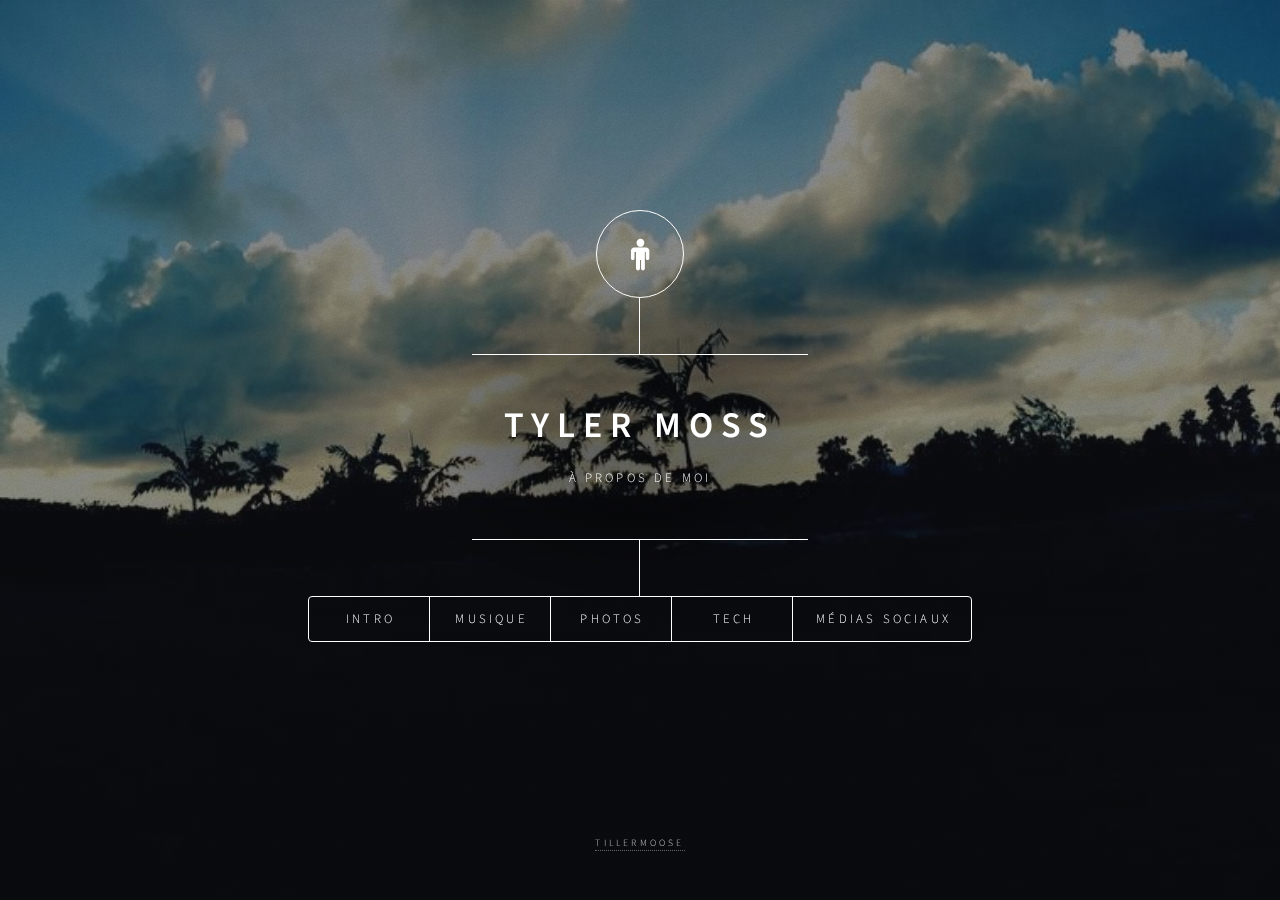
==== index - Copy.html @ 53f80db3 "Actually fixing photos on photos tab now" ====
<!DOCTYPE HTML>
<!--
	https://html5up.net/dimension
http://www.instructables.com/id/HTML-username-and-password/
-->
<html>
	<head>
		<title>TillerMoose</title>
		<meta charset="utf-8" />
		<meta name="viewport" content="width=device-width, initial-scale=1, user-scalable=no" />
		<link rel="stylesheet" href="assets/css/main.css" />
		<!--[if lte IE 9]><link rel="stylesheet" href="assets/css/ie9.css" /><![endif]-->
		<noscript><link rel="stylesheet" href="assets/css/noscript.css" /></noscript>
	</head>
	<body>

		<!-- Wrapper -->
			<div id="wrapper">

				<!-- Header -->
					<header id="header">
						<div class="logo">
							<span class="icon fa-male"></span>
						</div>
						<div class="content">
							<div class="inner">
								<h1>Tyler Moss</h1>
								<p>À propos de moi</p>
							</div>
						</div>
						<nav>
							<ul>
								<li><a href="#intro">Intro</a></li>
								<li><a href="#musique">Musique</a></li>
								<li><a href="#photos">Photos</a></li>
								<li><a href="#tech">Tech</a></li>
                                <li><a href="#media">Médias Sociaux</a></li>
								<!--<li><a href="#elements">Elements</a></li>-->
							</ul>
						</nav>
					</header>

				<!-- Main -->
					<div id="main">

						<!-- Intro -->
							<article id="intro">
								<h2 class="major">Intro</h2>
								<span class="image main"><img src="images/pic01.jpg" alt="" /></span>
								<p>Bonjour! Je m’appelle Tyler. J’ai créé cette site web pour mon cours de carrières. J’ai utilisé le HTML et le CSS pour le créer. Sur cette site web, tu peux voir quelques l’information sur mes passe-temps favourites, et ce que je suis intéressé dans. Si tu voulais voir le code pour cette site web, c’est tous sur mon github, <a href="https://github.com/TillerMoose/tiller-moose">cliquez ici pour y aller.</a></p>
							</article>

						<!-- Work -->
							<article id="musique">
								<h2 class="major">Musique</h2>
								<span class="image main"><img src="http://mindequalsblown.net/wp-content/uploads/2017/05/logic-everybody-album.jpg" alt="" /></span>
								<p>Cette section est tous sur la musique! Je peux jouer quelques instruments, principalement la guitare et la trompette. Je jouer la guitare pour environ 10 ans maintenant, et la trompette pour 4 ans.</p>
								<h2>Guitare</h2>
									<p>Comme j’ai dis, je jouer la guitare pour environ 10 ans maintenant. Je principalement jouer la musique classique parce que je suivre les livres de Suzuki School of Music, mais j’ai aussi joué quelques chansons nouveau. Dans l’avenir, je pense que je passer à autre chansons qui sont plus nouveau parce que les chansons vieux commencent à être un peu…. vieux.
											<h2>Trompette</h2>
										<p>J’ai commencé de jouer la trompette il y a 4 années quand nous nous avons le choix de jouer un instrument dans la cours de musique. J’étais la seule trompette dans la class. Maintenant, je peux jouer les notes plus haut et peut jouer les chansons plus facilement. J’avais joué dans plusieurs groupe de musiques à l’école pendant les 4 années que j’ai joué. Je ne sais pas si je continue dans la future. Mais c’est amusant!</p>
							</article>

						<!-- About -->
							<article id="photos">
								<h2 class="major">Photos</h2>
								<p>J’aime de prendre les photos. Je ne pris pas assez de photos que j’avais quelques ans passé, mais il y a les temps que je fais. Mais, il n’y a pas beaucoup de chose pour pris les photos de autour de mon maison, alors le seul temps ou je peux pris les photos est quand je suis dehors quelque place autre que mon maison ou il y a quelque choses de pris un photo de. Voici quelques photos que j’ai pris.</p>
									<span class="image main"><img src="images/roses.jpg" alt="" /></span>
									<span class="image main"><img src="images/rainbows.jpg" alt="" /></span>
									<span class="image main"><img src="images/roses.jpg" alt="" /></span>
									<span class="image main"><img src="images/roses.jpg" alt="" /></span>
									<span class="image main"><img src="images/roses.jpg" alt="" /></span>
									<span class="image main"><img src="images/roses.jpg" alt="" /></span>
									<span class="image main"><img src="images/roses.jpg" alt="" /></span>
									<span class="image main"><img src="images/roses.jpg" alt="" /></span>
							</article>
                        <!-- tech -->
                            <article id="tech">
								<h2 class="major">Tech</h2>
								<span class="image main"><img src="images/pic03.jpg" alt="" /></span>
								<p>Lorem ipsum dolor sit amet, consectetur et adipiscing elit. Praesent eleifend dignissim arcu, at eleifend sapien imperdiet ac. Aliquam erat volutpat. Praesent urna nisi, fringila lorem et vehicula lacinia quam. Integer sollicitudin mauris nec lorem luctus ultrices. Aliquam libero et malesuada fames ac ante ipsum primis in faucibus. Cras viverra ligula sit amet ex mollis mattis lorem ipsum dolor sit amet.</p>
							</article>
						<!-- Contact -->
							<article id="media">
							    <h2 class="major">Media</h2>
								<span class="image main"><img src="images/pic03.jpg" alt="" /></span>
								<p>Lorem ipsum dolor sit amet, consectetur et adipiscing elit. Praesent eleifend dignissim arcu, at eleifend sapien imperdiet ac. Aliquam erat volutpat. Praesent urna nisi, fringila lorem et vehicula lacinia quam. Integer sollicitudin mauris nec lorem luctus ultrices. Aliquam libero et malesuada fames ac ante ipsum primis in faucibus. Cras viverra ligula sit amet ex mollis mattis lorem ipsum dolor sit amet.</p>
								<ul class="icons">
									<li><a href="#" class="icon fa-twitter"><span class="label">Twitter</span></a></li>
									<li><a href="#" class="icon fa-facebook"><span class="label">Facebook</span></a></li>
									<li><a href="#" class="icon fa-instagram"><span class="label">Instagram</span></a></li>
									<li><a href="#" class="icon fa-github"><span class="label">GitHub</span></a></li>
								</ul>
							</article>

						<!-- Elements -->
							<article id="elements">
								<h2 class="major">Elements</h2>

								<section>
									<h3 class="major">Text</h3>
									<p>This is <b>bold</b> and this is <strong>strong</strong>. This is <i>italic</i> and this is <em>emphasized</em>.
									This is <sup>superscript</sup> text and this is <sub>subscript</sub> text.
									This is <u>underlined</u> and this is code: <code>for (;;) { ... }</code>. Finally, <a href="#">this is a link</a>.</p>
									<hr />
									<h2>Heading Level 2</h2>
									<h3>Heading Level 3</h3>
									<h4>Heading Level 4</h4>
									<h5>Heading Level 5</h5>
									<h6>Heading Level 6</h6>
									<hr />
									<h4>Blockquote</h4>
									<blockquote>Fringilla nisl. Donec accumsan interdum nisi, quis tincidunt felis sagittis eget tempus euismod. Vestibulum ante ipsum primis in faucibus vestibulum. Blandit adipiscing eu felis iaculis volutpat ac adipiscing accumsan faucibus. Vestibulum ante ipsum primis in faucibus lorem ipsum dolor sit amet nullam adipiscing eu felis.</blockquote>
									<h4>Preformatted</h4>
									<pre><code>i = 0;

while (!deck.isInOrder()) {
    print 'Iteration ' + i;
    deck.shuffle();
    i++;
}

print 'It took ' + i + ' iterations to sort the deck.';</code></pre>
								</section>

								<section>
									<h3 class="major">Lists</h3>

									<h4>Unordered</h4>
									<ul>
										<li>Dolor pulvinar etiam.</li>
										<li>Sagittis adipiscing.</li>
										<li>Felis enim feugiat.</li>
									</ul>

									<h4>Alternate</h4>
									<ul class="alt">
										<li>Dolor pulvinar etiam.</li>
										<li>Sagittis adipiscing.</li>
										<li>Felis enim feugiat.</li>
									</ul>

									<h4>Ordered</h4>
									<ol>
										<li>Dolor pulvinar etiam.</li>
										<li>Etiam vel felis viverra.</li>
										<li>Felis enim feugiat.</li>
										<li>Dolor pulvinar etiam.</li>
										<li>Etiam vel felis lorem.</li>
										<li>Felis enim et feugiat.</li>
									</ol>
									<h4>Icons</h4>
									<ul class="icons">
										<li><a href="#" class="icon fa-twitter"><span class="label">Twitter</span></a></li>
										<li><a href="#" class="icon fa-facebook"><span class="label">Facebook</span></a></li>
										<li><a href="#" class="icon fa-instagram"><span class="label">Instagram</span></a></li>
										<li><a href="#" class="icon fa-github"><span class="label">Github</span></a></li>
									</ul>

									<h4>Actions</h4>
									<ul class="actions">
										<li><a href="#" class="button special">Default</a></li>
										<li><a href="#" class="button">Default</a></li>
									</ul>
									<ul class="actions vertical">
										<li><a href="#" class="button special">Default</a></li>
										<li><a href="#" class="button">Default</a></li>
									</ul>
								</section>

					</div>

				<!-- Footer -->
					<footer id="footer">
						<p class="copyright"><a href="https://github.com/TillerMoose/tiller-moose">TillerMoose</a></p>
					</footer>

			</div>

		<!-- BG -->
			<div id="bg"></div>

		<!-- Scripts -->
			<script src="assets/js/jquery.min.js"></script>
			<script src="assets/js/skel.min.js"></script>
			<script src="assets/js/util.js"></script>
			<script src="assets/js/main.js"></script>

	</body>
</html>
---- assets/css/main.css ----
@import url(font-awesome.min.css);
@import url("https://fonts.googleapis.com/css?family=Source+Sans+Pro:300italic,600italic,300,600");

/*
*/

	html, body, div, span, applet, object, iframe, h1, h2, h3, h4, h5, h6, p, blockquote, pre, a, abbr, acronym, address, big, cite, code, del, dfn, em, img, ins, kbd, q, s, samp, small, strike, strong, sub, sup, tt, var, b, u, i, center, dl, dt, dd, ol, ul, li, fieldset, form, label, legend, table, caption, tbody, tfoot, thead, tr, th, td, article, aside, canvas, details, embed, figure, figcaption, footer, header, hgroup, menu, nav, output, ruby, section, summary, time, mark, audio, video {
		margin: 0;
		padding: 0;
		border: 0;
		font-size: 100%;
		font: inherit;
		vertical-align: baseline;
	}

	article, aside, details, figcaption, figure, footer, header, hgroup, menu, nav, section {
		display: block;
	}

	body {
		line-height: 1;
	}

	ol, ul {
		list-style: none;
	}

	blockquote, q {
		quotes: none;
	}

	blockquote:before, blockquote:after, q:before, q:after {
		content: '';
		content: none;
	}

	table {
		border-collapse: collapse;
		border-spacing: 0;
	}

	body {
		-webkit-text-size-adjust: none;
	}

/* Box Model */

	*, *:before, *:after {
		-moz-box-sizing: border-box;
		-webkit-box-sizing: border-box;
		box-sizing: border-box;
	}

/* Basic */

	@-ms-viewport {
		width: device-width;
	}

	@media screen and (max-width: 480px) {

		html, body {
			min-width: 320px;
		}

	}

	body {
		background: #1b1f22;
	}

		body.is-loading *, body.is-loading *:before, body.is-loading *:after, body.is-switching *, body.is-switching *:before, body.is-switching *:after {
			-moz-animation: none !important;
			-webkit-animation: none !important;
			-ms-animation: none !important;
			animation: none !important;
			-moz-transition: none !important;
			-webkit-transition: none !important;
			-ms-transition: none !important;
			transition: none !important;
			-moz-transition-delay: none !important;
			-webkit-transition-delay: none !important;
			-ms-transition-delay: none !important;
			transition-delay: none !important;
		}

/* Type */

	html {
		font-size: 16pt;
	}

		@media screen and (max-width: 1680px) {

			html {
				font-size: 12pt;
			}

		}

		@media screen and (max-width: 736px) {

			html {
				font-size: 11pt;
			}

		}

		@media screen and (max-width: 360px) {

			html {
				font-size: 10pt;
			}

		}

	body, input, select, textarea {
		color: #ffffff;
		font-family: "Source Sans Pro", sans-serif;
		font-weight: 300;
		font-size: 1rem;
		line-height: 1.65;
	}

	a {
		-moz-transition: color 0.2s ease-in-out, background-color 0.2s ease-in-out, border-bottom-color 0.2s ease-in-out;
		-webkit-transition: color 0.2s ease-in-out, background-color 0.2s ease-in-out, border-bottom-color 0.2s ease-in-out;
		-ms-transition: color 0.2s ease-in-out, background-color 0.2s ease-in-out, border-bottom-color 0.2s ease-in-out;
		transition: color 0.2s ease-in-out, background-color 0.2s ease-in-out, border-bottom-color 0.2s ease-in-out;
		border-bottom: dotted 1px rgba(255, 255, 255, 0.5);
		text-decoration: none;
		color: inherit;
	}

		a:hover {
			border-bottom-color: transparent;
		}

	strong, b {
		color: #ffffff;
		font-weight: 600;
	}

	em, i {
		font-style: italic;
	}

	p {
		margin: 0 0 2rem 0;
	}

	h1, h2, h3, h4, h5, h6 {
		color: #ffffff;
		font-weight: 600;
		line-height: 1.5;
		margin: 0 0 1rem 0;
		text-transform: uppercase;
		letter-spacing: 0.2rem;
	}

		h1 a, h2 a, h3 a, h4 a, h5 a, h6 a {
			color: inherit;
			text-decoration: none;
		}

		h1.major, h2.major, h3.major, h4.major, h5.major, h6.major {
			border-bottom: solid 1px #ffffff;
			width: -moz-max-content;
			width: -webkit-max-content;
			width: -ms-max-content;
			width: max-content;
			padding-bottom: 0.5rem;
			margin: 0 0 2rem 0;
		}

	h1 {
		font-size: 2.25rem;
		line-height: 1.3;
		letter-spacing: 0.5rem;
	}

	h2 {
		font-size: 1.5rem;
		line-height: 1.4;
		letter-spacing: 0.5rem;
	}

	h3 {
		font-size: 1rem;
	}

	h4 {
		font-size: 0.8rem;
	}

	h5 {
		font-size: 0.7rem;
	}

	h6 {
		font-size: 0.6rem;
	}

	@media screen and (max-width: 736px) {

		h1 {
			font-size: 1.75rem;
			line-height: 1.4;
		}

		h2 {
			font-size: 1.25em;
			line-height: 1.5;
		}

	}

	sub {
		font-size: 0.8rem;
		position: relative;
		top: 0.5rem;
	}

	sup {
		font-size: 0.8rem;
		position: relative;
		top: -0.5rem;
	}

	blockquote {
		border-left: solid 4px #ffffff;
		font-style: italic;
		margin: 0 0 2rem 0;
		padding: 0.5rem 0 0.5rem 2rem;
	}

	code {
		background: rgba(255, 255, 255, 0.075);
		border-radius: 4px;
		font-family: "Courier New", monospace;
		font-size: 0.9rem;
		margin: 0 0.25rem;
		padding: 0.25rem 0.65rem;
	}

	pre {
		-webkit-overflow-scrolling: touch;
		font-family: "Courier New", monospace;
		font-size: 0.9rem;
		margin: 0 0 2rem 0;
	}

		pre code {
			display: block;
			line-height: 1.75;
			padding: 1rem 1.5rem;
			overflow-x: auto;
		}

	hr {
		border: 0;
		border-bottom: solid 1px #ffffff;
		margin: 2.75rem 0;
	}

	.align-left {
		text-align: left;
	}

	.align-center {
		text-align: center;
	}

	.align-right {
		text-align: right;
	}

/* Form */

	form {
		margin: 0 0 2.5rem 0;
	}

		form .field {
			margin: 0 0 1.5rem 0;
		}

			form .field.half {
				width: 50%;
				float: left;
				padding: 0 0 0 0.75rem;
			}

				form .field.half.first {
					padding: 0 0.75rem 0 0;
				}

		form > .actions {
			margin: 1.875rem 0 0 0 !important;
		}

		@media screen and (max-width: 736px) {

			form .field {
				margin: 0 0 1.125rem 0;
			}

				form .field.half {
					padding: 0 0 0 0.5625rem;
				}

					form .field.half.first {
						padding: 0 0.5625rem 0 0;
					}

			form > .actions {
				margin: 1.5rem 0 0 0 !important;
			}

		}

		@media screen and (max-width: 480px) {

			form .field.half {
				width: 100%;
				float: none;
				padding: 0;
			}

				form .field.half.first {
					padding: 0;
				}

		}

	label {
		color: #ffffff;
		display: block;
		font-size: 0.8rem;
		font-weight: 300;
		letter-spacing: 0.2rem;
		line-height: 1.5;
		margin: 0 0 1rem 0;
		text-transform: uppercase;
	}

	input[type="text"],
	input[type="password"],
	input[type="email"],
	input[type="tel"],
	select,
	textarea {
		-moz-appearance: none;
		-webkit-appearance: none;
		-ms-appearance: none;
		appearance: none;
		-moz-transition: border-color 0.2s ease-in-out, box-shadow 0.2s ease-in-out, background-color 0.2s ease-in-out;
		-webkit-transition: border-color 0.2s ease-in-out, box-shadow 0.2s ease-in-out, background-color 0.2s ease-in-out;
		-ms-transition: border-color 0.2s ease-in-out, box-shadow 0.2s ease-in-out, background-color 0.2s ease-in-out;
		transition: border-color 0.2s ease-in-out, box-shadow 0.2s ease-in-out, background-color 0.2s ease-in-out;
		background: transparent;
		border-radius: 4px;
		border: solid 1px #ffffff;
		color: inherit;
		display: block;
		outline: 0;
		padding: 0 1rem;
		text-decoration: none;
		width: 100%;
	}

		input[type="text"]:invalid,
		input[type="password"]:invalid,
		input[type="email"]:invalid,
		input[type="tel"]:invalid,
		select:invalid,
		textarea:invalid {
			box-shadow: none;
		}

		input[type="text"]:focus,
		input[type="password"]:focus,
		input[type="email"]:focus,
		input[type="tel"]:focus,
		select:focus,
		textarea:focus {
			background: rgba(255, 255, 255, 0.075);
			border-color: #ffffff;
			box-shadow: 0 0 0 1px #ffffff;
		}

	select option {
		background: #1b1f22;
		color: #ffffff;
	}

	.select-wrapper {
		text-decoration: none;
		display: block;
		position: relative;
	}

		.select-wrapper:before {
			-moz-osx-font-smoothing: grayscale;
			-webkit-font-smoothing: antialiased;
			font-family: FontAwesome;
			font-style: normal;
			font-weight: normal;
			text-transform: none !important;
		}

		.select-wrapper:before {
			color: #ffffff;
			content: '\f107';
			display: block;
			height: 2.75rem;
			line-height: calc(2.75rem + 0em);
			pointer-events: none;
			position: absolute;
			right: 0;
			text-align: center;
			top: 0;
			width: 2.75rem;
		}

		.select-wrapper select::-ms-expand {
			display: none;
		}

	input[type="text"],
	input[type="password"],
	input[type="email"],
	select {
		height: 2.75rem;
	}

	textarea {
		padding: 0.75rem 1rem;
	}

	input[type="checkbox"],
	input[type="radio"] {
		-moz-appearance: none;
		-webkit-appearance: none;
		-ms-appearance: none;
		appearance: none;
		display: block;
		float: left;
		margin-right: -2rem;
		opacity: 0;
		width: 1rem;
		z-index: -1;
	}

		input[type="checkbox"] + label,
		input[type="radio"] + label {
			text-decoration: none;
			-moz-user-select: none;
			-webkit-user-select: none;
			-ms-user-select: none;
			user-select: none;
			color: #ffffff;
			cursor: pointer;
			display: inline-block;
			font-size: 0.8rem;
			font-weight: 300;
			margin: 0 0 0.5rem 0;
			padding-left: 2.65rem;
			padding-right: 0.75rem;
			position: relative;
		}

			input[type="checkbox"] + label:before,
			input[type="radio"] + label:before {
				-moz-osx-font-smoothing: grayscale;
				-webkit-font-smoothing: antialiased;
				font-family: FontAwesome;
				font-style: normal;
				font-weight: normal;
				text-transform: none !important;
			}

			input[type="checkbox"] + label:before,
			input[type="radio"] + label:before {
				-moz-transition: border-color 0.2s ease-in-out, box-shadow 0.2s ease-in-out, background-color 0.2s ease-in-out;
				-webkit-transition: border-color 0.2s ease-in-out, box-shadow 0.2s ease-in-out, background-color 0.2s ease-in-out;
				-ms-transition: border-color 0.2s ease-in-out, box-shadow 0.2s ease-in-out, background-color 0.2s ease-in-out;
				transition: border-color 0.2s ease-in-out, box-shadow 0.2s ease-in-out, background-color 0.2s ease-in-out;
				border-radius: 4px;
				border: solid 1px #ffffff;
				content: '';
				display: inline-block;
				height: 1.65rem;
				left: 0;
				line-height: calc(1.58125rem + 0em);
				position: absolute;
				text-align: center;
				top: -0.125rem;
				width: 1.65rem;
			}

		input[type="checkbox"]:checked + label:before,
		input[type="radio"]:checked + label:before {
			background: #ffffff !important;
			border-color: #ffffff !important;
			color: #1b1f22;
			content: '\f00c';
		}

		input[type="checkbox"]:focus + label:before,
		input[type="radio"]:focus + label:before {
			background: rgba(255, 255, 255, 0.075);
			border-color: #ffffff;
			box-shadow: 0 0 0 1px #ffffff;
		}

	input[type="checkbox"] + label:before {
		border-radius: 4px;
	}

	input[type="radio"] + label:before {
		border-radius: 100%;
	}

	::-webkit-input-placeholder {
		color: rgba(255, 255, 255, 0.5) !important;
		opacity: 1.0;
	}

	:-moz-placeholder {
		color: rgba(255, 255, 255, 0.5) !important;
		opacity: 1.0;
	}

	::-moz-placeholder {
		color: rgba(255, 255, 255, 0.5) !important;
		opacity: 1.0;
	}

	:-ms-input-placeholder {
		color: rgba(255, 255, 255, 0.5) !important;
		opacity: 1.0;
	}

	.formerize-placeholder {
		color: rgba(255, 255, 255, 0.5) !important;
		opacity: 1.0;
	}

/* Box */

	.box {
		border-radius: 4px;
		border: solid 1px #ffffff;
		margin-bottom: 2rem;
		padding: 1.5em;
	}

		.box > :last-child,
		.box > :last-child > :last-child,
		.box > :last-child > :last-child > :last-child {
			margin-bottom: 0;
		}

		.box.alt {
			border: 0;
			border-radius: 0;
			padding: 0;
		}

/* Icon */

	.icon {
		text-decoration: none;
		border-bottom: none;
		position: relative;
	}

		.icon:before {
			-moz-osx-font-smoothing: grayscale;
			-webkit-font-smoothing: antialiased;
			font-family: FontAwesome;
			font-style: normal;
			font-weight: normal;
			text-transform: none !important;
		}

		.icon > .label {
			display: none;
		}

/* Image */

	.image {
		border-radius: 4px;
		border: 0;
		display: inline-block;
		position: relative;
	}

		.image:before {
			-moz-pointer-events: none;
			-webkit-pointer-events: none;
			-ms-pointer-events: none;
			pointer-events: none;
			background-image: url("../../images/overlay.png");
			background-color: rgba(19, 21, 25, 0.5);
			border-radius: 4px;
			content: '';
			display: block;
			height: 100%;
			left: 0;
			opacity: 0.5;
			position: absolute;
			top: 0;
			width: 100%;
		}

		.image img {
			border-radius: 4px;
			display: block;
		}

		.image.left, .image.right {
			max-width: 40%;
		}

			.image.left img, .image.right img {
				width: 100%;
			}

		.image.left {
			float: left;
			padding: 0 1.5em 1em 0;
			top: 0.25em;
		}

		.image.right {
			float: right;
			padding: 0 0 1em 1.5em;
			top: 0.25em;
		}

		.image.fit {
			display: block;
			margin: 0 0 2rem 0;
			width: 100%;
		}

			.image.fit img {
				width: 100%;
			}

		.image.main {
			display: block;
			margin: 2.5rem 0;
			width: 100%;
		}

			.image.main img {
				width: 100%;
			}

		@media screen and (max-width: 736px) {

			.image.main {
				margin: 2rem 0;
			}

		}

		@media screen and (max-width: 480px) {

			.image.main {
				margin: 1.5rem 0;
			}

		}

/* List */

	ol {
		list-style: decimal;
		margin: 0 0 2rem 0;
		padding-left: 1.25em;
	}

		ol li {
			padding-left: 0.25em;
		}

	ul {
		list-style: disc;
		margin: 0 0 2rem 0;
		padding-left: 1em;
	}

		ul li {
			padding-left: 0.5em;
		}

		ul.alt {
			list-style: none;
			padding-left: 0;
		}

			ul.alt li {
				border-top: solid 1px #ffffff;
				padding: 0.5em 0;
			}

				ul.alt li:first-child {
					border-top: 0;
					padding-top: 0;
				}

		ul.icons {
			cursor: default;
			list-style: none;
			padding-left: 0;
		}

			ul.icons li {
				display: inline-block;
				padding: 0 0.75em 0 0;
			}

				ul.icons li:last-child {
					padding-right: 0;
				}

				ul.icons li a {
					border-radius: 100%;
					box-shadow: inset 0 0 0 1px #ffffff;
					display: inline-block;
					height: 2.25rem;
					line-height: 2.25rem;
					text-align: center;
					width: 2.25rem;
				}

					ul.icons li a:hover {
						background-color: rgba(255, 255, 255, 0.075);
					}

					ul.icons li a:active {
						background-color: rgba(255, 255, 255, 0.175);
					}

		ul.actions {
			cursor: default;
			list-style: none;
			padding-left: 0;
		}

			ul.actions li {
				display: inline-block;
				padding: 0 1rem 0 0;
				vertical-align: middle;
			}

				ul.actions li:last-child {
					padding-right: 0;
				}

			ul.actions.small li {
				padding: 0 0.5rem 0 0;
			}

			ul.actions.vertical li {
				display: block;
				padding: 1rem 0 0 0;
			}

				ul.actions.vertical li:first-child {
					padding-top: 0;
				}

				ul.actions.vertical li > * {
					margin-bottom: 0;
				}

			ul.actions.vertical.small li {
				padding: 0.5rem 0 0 0;
			}

				ul.actions.vertical.small li:first-child {
					padding-top: 0;
				}

			ul.actions.fit {
				display: table;
				margin-left: -1rem;
				padding: 0;
				table-layout: fixed;
				width: calc(100% + 1rem);
			}

				ul.actions.fit li {
					display: table-cell;
					padding: 0 0 0 1rem;
				}

					ul.actions.fit li > * {
						margin-bottom: 0;
					}

				ul.actions.fit.small {
					margin-left: -0.5rem;
					width: calc(100% + 0.5rem);
				}

					ul.actions.fit.small li {
						padding: 0 0 0 0.5rem;
					}

			@media screen and (max-width: 480px) {

				ul.actions {
					margin: 0 0 2rem 0;
				}

					ul.actions li {
						padding: 1rem 0 0 0;
						display: block;
						text-align: center;
						width: 100%;
					}

						ul.actions li:first-child {
							padding-top: 0;
						}

						ul.actions li > * {
							width: 100%;
							margin: 0 !important;
						}

							ul.actions li > *.icon:before {
								margin-left: -2em;
							}

					ul.actions.small li {
						padding: 0.5rem 0 0 0;
					}

						ul.actions.small li:first-child {
							padding-top: 0;
						}

			}

	dl {
		margin: 0 0 2rem 0;
	}

		dl dt {
			display: block;
			font-weight: 600;
			margin: 0 0 1rem 0;
		}

		dl dd {
			margin-left: 2rem;
		}

/* Table */

	.table-wrapper {
		-webkit-overflow-scrolling: touch;
		overflow-x: auto;
	}

	table {
		margin: 0 0 2rem 0;
		width: 100%;
	}

		table tbody tr {
			border: solid 1px #ffffff;
			border-left: 0;
			border-right: 0;
		}

			table tbody tr:nth-child(2n + 1) {
				background-color: rgba(255, 255, 255, 0.075);
			}

		table td {
			padding: 0.75em 0.75em;
		}

		table th {
			color: #ffffff;
			font-size: 0.9em;
			font-weight: 600;
			padding: 0 0.75em 0.75em 0.75em;
			text-align: left;
		}

		table thead {
			border-bottom: solid 2px #ffffff;
		}

		table tfoot {
			border-top: solid 2px #ffffff;
		}

		table.alt {
			border-collapse: separate;
		}

			table.alt tbody tr td {
				border: solid 1px #ffffff;
				border-left-width: 0;
				border-top-width: 0;
			}

				table.alt tbody tr td:first-child {
					border-left-width: 1px;
				}

			table.alt tbody tr:first-child td {
				border-top-width: 1px;
			}

			table.alt thead {
				border-bottom: 0;
			}

			table.alt tfoot {
				border-top: 0;
			}

/* Button */

	input[type="submit"],
	input[type="reset"],
	input[type="button"],
	button,
	.button {
		-moz-appearance: none;
		-webkit-appearance: none;
		-ms-appearance: none;
		appearance: none;
		-moz-transition: background-color 0.2s ease-in-out, color 0.2s ease-in-out;
		-webkit-transition: background-color 0.2s ease-in-out, color 0.2s ease-in-out;
		-ms-transition: background-color 0.2s ease-in-out, color 0.2s ease-in-out;
		transition: background-color 0.2s ease-in-out, color 0.2s ease-in-out;
		background-color: transparent;
		border-radius: 4px;
		border: 0;
		box-shadow: inset 0 0 0 1px #ffffff;
		color: #ffffff !important;
		cursor: pointer;
		display: inline-block;
		font-size: 0.8rem;
		font-weight: 300;
		height: 2.75rem;
		letter-spacing: 0.2rem;
		line-height: 2.75rem;
		outline: 0;
		padding: 0 1.25rem 0 1.35rem;
		text-align: center;
		text-decoration: none;
		text-transform: uppercase;
		white-space: nowrap;
	}

		input[type="submit"]:hover,
		input[type="reset"]:hover,
		input[type="button"]:hover,
		button:hover,
		.button:hover {
			background-color: rgba(255, 255, 255, 0.075);
		}

		input[type="submit"]:active,
		input[type="reset"]:active,
		input[type="button"]:active,
		button:active,
		.button:active {
			background-color: rgba(255, 255, 255, 0.175);
		}

		input[type="submit"].icon:before,
		input[type="reset"].icon:before,
		input[type="button"].icon:before,
		button.icon:before,
		.button.icon:before {
			margin-right: 0.5em;
		}

		input[type="submit"].fit,
		input[type="reset"].fit,
		input[type="button"].fit,
		button.fit,
		.button.fit {
			display: block;
			margin: 0 0 1rem 0;
			width: 100%;
		}

		input[type="submit"].special,
		input[type="reset"].special,
		input[type="button"].special,
		button.special,
		.button.special {
			background-color: #ffffff;
			color: #1b1f22 !important;
			font-weight: 600;
		}

		input[type="submit"].disabled, input[type="submit"]:disabled,
		input[type="reset"].disabled,
		input[type="reset"]:disabled,
		input[type="button"].disabled,
		input[type="button"]:disabled,
		button.disabled,
		button:disabled,
		.button.disabled,
		.button:disabled {
			-moz-pointer-events: none;
			-webkit-pointer-events: none;
			-ms-pointer-events: none;
			pointer-events: none;
			cursor: default;
			opacity: 0.25;
		}

	input[type="submit"],
	input[type="reset"],
	input[type="button"],
	button {
		line-height: calc(2.75rem - 2px);
	}

/* BG */

	#bg {
		-moz-transform: scale(1.0);
		-webkit-transform: scale(1.0);
		-ms-transform: scale(1.0);
		transform: scale(1.0);
		-webkit-backface-visibility: hidden;
		position: fixed;
		top: 0;
		left: 0;
		width: 100%;
		height: 100vh;
		z-index: 1;
	}

		#bg:before, #bg:after {
			content: '';
			display: block;
			position: absolute;
			top: 0;
			left: 0;
			width: 100%;
			height: 100%;
		}

		#bg:before {
			-moz-transition: background-color 2.5s ease-in-out;
			-webkit-transition: background-color 2.5s ease-in-out;
			-ms-transition: background-color 2.5s ease-in-out;
			transition: background-color 2.5s ease-in-out;
			-moz-transition-delay: 0.75s;
			-webkit-transition-delay: 0.75s;
			-ms-transition-delay: 0.75s;
			transition-delay: 0.75s;
			background-image: linear-gradient(to top, rgba(19, 21, 25, 0.5), rgba(19, 21, 25, 0.5)), url("../../images/overlay.png");
			background-size: auto, 256px 256px;
			background-position: center, center;
			background-repeat: no-repeat, repeat;
			z-index: 2;
		}

		#bg:after {
			-moz-transform: scale(1.125);
			-webkit-transform: scale(1.125);
			-ms-transform: scale(1.125);
			transform: scale(1.125);
			-moz-transition: -moz-transform 0.325s ease-in-out, -moz-filter 0.325s ease-in-out;
			-webkit-transition: -webkit-transform 0.325s ease-in-out, -webkit-filter 0.325s ease-in-out;
			-ms-transition: -ms-transform 0.325s ease-in-out, -ms-filter 0.325s ease-in-out;
			transition: transform 0.325s ease-in-out, filter 0.325s ease-in-out;
			background-image: url("../../images/bg.jpg");
			background-position: center;
			background-size: cover;
			background-repeat: no-repeat;
			z-index: 1;
		}

		body.is-article-visible #bg:after {
			-moz-transform: scale(1.0825);
			-webkit-transform: scale(1.0825);
			-ms-transform: scale(1.0825);
			transform: scale(1.0825);
			-moz-filter: blur(0.2rem);
			-webkit-filter: blur(0.2rem);
			-ms-filter: blur(0.2rem);
			filter: blur(0.2rem);
		}

		body.is-loading #bg:before {
			background-color: #000000;
		}

/* Wrapper */

	#wrapper {
		display: -moz-flex;
		display: -webkit-flex;
		display: -ms-flex;
		display: flex;
		-moz-flex-direction: column;
		-webkit-flex-direction: column;
		-ms-flex-direction: column;
		flex-direction: column;
		-moz-align-items: center;
		-webkit-align-items: center;
		-ms-align-items: center;
		align-items: center;
		-moz-justify-content: space-between;
		-webkit-justify-content: space-between;
		-ms-justify-content: space-between;
		justify-content: space-between;
		position: relative;
		min-height: 100vh;
		width: 100%;
		padding: 4rem 2rem;
		z-index: 3;
	}

		#wrapper:before {
			content: '';
			display: block;
		}

		@media screen and (max-width: 1680px) {

			#wrapper {
				padding: 3rem 2rem;
			}

		}

		@media screen and (max-width: 736px) {

			#wrapper {
				padding: 2rem 1rem;
			}

		}

		@media screen and (max-width: 480px) {

			#wrapper {
				padding: 1rem;
			}

		}

/* Header */

	#header {
		display: -moz-flex;
		display: -webkit-flex;
		display: -ms-flex;
		display: flex;
		-moz-flex-direction: column;
		-webkit-flex-direction: column;
		-ms-flex-direction: column;
		flex-direction: column;
		-moz-align-items: center;
		-webkit-align-items: center;
		-ms-align-items: center;
		align-items: center;
		-moz-transition: -moz-transform 0.325s ease-in-out, -moz-filter 0.325s ease-in-out, opacity 0.325s ease-in-out;
		-webkit-transition: -webkit-transform 0.325s ease-in-out, -webkit-filter 0.325s ease-in-out, opacity 0.325s ease-in-out;
		-ms-transition: -ms-transform 0.325s ease-in-out, -ms-filter 0.325s ease-in-out, opacity 0.325s ease-in-out;
		transition: transform 0.325s ease-in-out, filter 0.325s ease-in-out, opacity 0.325s ease-in-out;
		background-image: -moz-radial-gradient(rgba(0, 0, 0, 0.25) 25%, transparent 55%);
		background-image: -webkit-radial-gradient(rgba(0, 0, 0, 0.25) 25%, transparent 55%);
		background-image: -ms-radial-gradient(rgba(0, 0, 0, 0.25) 25%, transparent 55%);
		background-image: radial-gradient(rgba(0, 0, 0, 0.25) 25%, transparent 55%);
		max-width: 100%;
		text-align: center;
	}

		#header > * {
			-moz-transition: opacity 0.325s ease-in-out;
			-webkit-transition: opacity 0.325s ease-in-out;
			-ms-transition: opacity 0.325s ease-in-out;
			transition: opacity 0.325s ease-in-out;
			position: relative;
			margin-top: 3.5rem;
		}

			#header > *:before {
				content: '';
				display: block;
				position: absolute;
				top: calc(-3.5rem - 1px);
				left: calc(50% - 1px);
				width: 1px;
				height: calc(3.5rem + 1px);
				background: #ffffff;
			}

		#header > :first-child {
			margin-top: 0;
		}

			#header > :first-child:before {
				display: none;
			}

		#header .logo {
			width: 5.5rem;
			height: 5.5rem;
			line-height: 5.5rem;
			border: solid 1px #ffffff;
			border-radius: 100%;
		}

			#header .logo .icon:before {
				font-size: 2rem;
			}

		#header .content {
			border-style: solid;
			border-color: #ffffff;
			border-top-width: 1px;
			border-bottom-width: 1px;
			max-width: 100%;
		}

			#header .content .inner {
				-moz-transition: max-height 0.75s ease, padding 0.75s ease, opacity 0.325s ease-in-out;
				-webkit-transition: max-height 0.75s ease, padding 0.75s ease, opacity 0.325s ease-in-out;
				-ms-transition: max-height 0.75s ease, padding 0.75s ease, opacity 0.325s ease-in-out;
				transition: max-height 0.75s ease, padding 0.75s ease, opacity 0.325s ease-in-out;
				-moz-transition-delay: 0.25s;
				-webkit-transition-delay: 0.25s;
				-ms-transition-delay: 0.25s;
				transition-delay: 0.25s;
				padding: 3rem 2rem;
				max-height: 40rem;
				overflow: hidden;
			}

				#header .content .inner > :last-child {
					margin-bottom: 0;
				}

			#header .content p {
				text-transform: uppercase;
				letter-spacing: 0.2rem;
				font-size: 0.8rem;
				line-height: 2;
			}

		#header nav ul {
			display: -moz-flex;
			display: -webkit-flex;
			display: -ms-flex;
			display: flex;
			margin-bottom: 0;
			list-style: none;
			padding-left: 0;
			border: solid 1px #ffffff;
			border-radius: 4px;
		}

			#header nav ul li {
				padding-left: 0;
				border-left: solid 1px #ffffff;
			}

				#header nav ul li:first-child {
					border-left: 0;
				}

				#header nav ul li a {
					display: block;
					min-width: 7.5rem;
					height: 2.75rem;
					line-height: 2.75rem;
					padding: 0 1.25rem 0 1.45rem;
					text-transform: uppercase;
					letter-spacing: 0.2rem;
					font-size: 0.8rem;
					border-bottom: 0;
				}

					#header nav ul li a:hover {
						background-color: rgba(255, 255, 255, 0.075);
					}

					#header nav ul li a:active {
						background-color: rgba(255, 255, 255, 0.175);
					}

		#header nav.use-middle:after {
			content: '';
			display: block;
			position: absolute;
			top: 0;
			left: calc(50% - 1px);
			width: 1px;
			height: 100%;
			background: #ffffff;
		}

		#header nav.use-middle ul li.is-middle {
			border-left: 0;
		}

		body.is-article-visible #header {
			-moz-transform: scale(0.95);
			-webkit-transform: scale(0.95);
			-ms-transform: scale(0.95);
			transform: scale(0.95);
			-moz-filter: blur(0.1rem);
			-webkit-filter: blur(0.1rem);
			-ms-filter: blur(0.1rem);
			filter: blur(0.1rem);
			opacity: 0;
		}

		body.is-loading #header {
			-moz-filter: blur(0.125rem);
			-webkit-filter: blur(0.125rem);
			-ms-filter: blur(0.125rem);
			filter: blur(0.125rem);
		}

			body.is-loading #header > * {
				opacity: 0;
			}

			body.is-loading #header .content .inner {
				max-height: 0;
				padding-top: 0;
				padding-bottom: 0;
				opacity: 0;
			}

		@media screen and (max-width: 980px) {

			#header .content p br {
				display: none;
			}

		}

		@media screen and (max-width: 736px) {

			#header > * {
				margin-top: 2rem;
			}

				#header > *:before {
					top: calc(-2rem - 1px);
					height: calc(2rem + 1px);
				}

			#header .logo {
				width: 4.75rem;
				height: 4.75rem;
				line-height: 4.75rem;
			}

				#header .logo .icon:before {
					font-size: 1.75rem;
				}

			#header .content .inner {
				padding: 2.5rem 1rem;
			}

			#header .content p {
				line-height: 1.875;
			}

		}

		@media screen and (max-width: 480px) {

			#header {
				padding: 1.5rem 0;
			}

				#header .content .inner {
					padding: 2.5rem 0;
				}

				#header nav ul {
					-moz-flex-direction: column;
					-webkit-flex-direction: column;
					-ms-flex-direction: column;
					flex-direction: column;
					min-width: 10rem;
					max-width: 100%;
				}

					#header nav ul li {
						border-left: 0;
						border-top: solid 1px #ffffff;
					}

						#header nav ul li:first-child {
							border-top: 0;
						}

						#header nav ul li a {
							height: 3rem;
							line-height: 3rem;
							min-width: 0;
							width: 100%;
						}

				#header nav.use-middle:after {
					display: none;
				}

		}

/* Main */

	#main {
		-moz-flex-grow: 1;
		-webkit-flex-grow: 1;
		-ms-flex-grow: 1;
		flex-grow: 1;
		-moz-flex-shrink: 1;
		-webkit-flex-shrink: 1;
		-ms-flex-shrink: 1;
		flex-shrink: 1;
		display: -moz-flex;
		display: -webkit-flex;
		display: -ms-flex;
		display: flex;
		-moz-align-items: center;
		-webkit-align-items: center;
		-ms-align-items: center;
		align-items: center;
		-moz-justify-content: center;
		-webkit-justify-content: center;
		-ms-justify-content: center;
		justify-content: center;
		-moz-flex-direction: column;
		-webkit-flex-direction: column;
		-ms-flex-direction: column;
		flex-direction: column;
		position: relative;
		max-width: 100%;
		z-index: 3;
	}

		#main article {
			-moz-transform: translateY(0.25rem);
			-webkit-transform: translateY(0.25rem);
			-ms-transform: translateY(0.25rem);
			transform: translateY(0.25rem);
			-moz-transition: opacity 0.325s ease-in-out, -moz-transform 0.325s ease-in-out;
			-webkit-transition: opacity 0.325s ease-in-out, -webkit-transform 0.325s ease-in-out;
			-ms-transition: opacity 0.325s ease-in-out, -ms-transform 0.325s ease-in-out;
			transition: opacity 0.325s ease-in-out, transform 0.325s ease-in-out;
			padding: 4.5rem 2.5rem 1.5rem 2.5rem ;
			position: relative;
			width: 40rem;
			max-width: 100%;
			background-color: rgba(27, 31, 34, 0.85);
			border-radius: 4px;
			opacity: 0;
		}

			#main article.active {
				-moz-transform: translateY(0);
				-webkit-transform: translateY(0);
				-ms-transform: translateY(0);
				transform: translateY(0);
				opacity: 1;
			}

			#main article .close {
				display: block;
				position: absolute;
				top: 0;
				right: 0;
				width: 4rem;
				height: 4rem;
				cursor: pointer;
				text-indent: 4rem;
				overflow: hidden;
				white-space: nowrap;
			}

				#main article .close:before {
					-moz-transition: background-color 0.2s ease-in-out;
					-webkit-transition: background-color 0.2s ease-in-out;
					-ms-transition: background-color 0.2s ease-in-out;
					transition: background-color 0.2s ease-in-out;
					content: '';
					display: block;
					position: absolute;
					top: 0.75rem;
					left: 0.75rem;
					width: 2.5rem;
					height: 2.5rem;
					border-radius: 100%;
					background-position: center;
					background-image: url("data:image/svg+xml;charset=utf8,%3Csvg xmlns='http://www.w3.org/2000/svg' xmlns:xlink='http://www.w3.org/1999/xlink' width='20px' height='20px' viewBox='0 0 20 20' zoomAndPan='disable'%3E%3Cstyle%3Eline %7B stroke: %23ffffff%3B stroke-width: 1%3B %7D%3C/style%3E%3Cline x1='2' y1='2' x2='18' y2='18' /%3E%3Cline x1='18' y1='2' x2='2' y2='18' /%3E%3C/svg%3E");
					background-size: 20px 20px;
					background-repeat: no-repeat;
				}

				#main article .close:hover:before {
					background-color: rgba(255, 255, 255, 0.075);
				}

				#main article .close:active:before {
					background-color: rgba(255, 255, 255, 0.175);
				}

		@media screen and (max-width: 736px) {

			#main article {
				padding: 3.5rem 2rem 0.5rem 2rem ;
			}

				#main article .close:before {
					top: 0.875rem;
					left: 0.875rem;
					width: 2.25rem;
					height: 2.25rem;
					background-size: 14px 14px;
				}

		}

		@media screen and (max-width: 480px) {

			#main article {
				padding: 3rem 1.5rem 0.5rem 1.5rem ;
			}

		}

/* Footer */

	#footer {
		-moz-transition: -moz-transform 0.325s ease-in-out, -moz-filter 0.325s ease-in-out, opacity 0.325s ease-in-out;
		-webkit-transition: -webkit-transform 0.325s ease-in-out, -webkit-filter 0.325s ease-in-out, opacity 0.325s ease-in-out;
		-ms-transition: -ms-transform 0.325s ease-in-out, -ms-filter 0.325s ease-in-out, opacity 0.325s ease-in-out;
		transition: transform 0.325s ease-in-out, filter 0.325s ease-in-out, opacity 0.325s ease-in-out;
		width: 100%;
		max-width: 100%;
		margin-top: 2rem;
		text-align: center;
	}

		#footer .copyright {
			letter-spacing: 0.2rem;
			font-size: 0.6rem;
			opacity: 0.75;
			margin-bottom: 0;
			text-transform: uppercase;
		}

		body.is-article-visible #footer {
			-moz-transform: scale(0.95);
			-webkit-transform: scale(0.95);
			-ms-transform: scale(0.95);
			transform: scale(0.95);
			-moz-filter: blur(0.1rem);
			-webkit-filter: blur(0.1rem);
			-ms-filter: blur(0.1rem);
			filter: blur(0.1rem);
			opacity: 0;
		}

		body.is-loading #footer {
			opacity: 0;
		}
---- assets/css/ie9.css ----
/*
	
*/

/* BG */

	#bg:before {
		background: rgba(19, 21, 25, 0.5);
	}

/* Header */

	#header .logo {
		margin: 0 auto;
	}

	#header .content {
		display: inline-block;
	}

	#header nav ul {
		display: inline-block;
	}

		#header nav ul li {
			display: inline-block;
		}

/* Main */

	#main article {
		margin: 0 auto;
	}
---- assets/css/noscript.css ----
/*
	Dimension by HTML5 UP
	html5up.net | @ajlkn
	Free for personal and commercial use under the CCA 3.0 license (html5up.net/license)
*/

/* Main */

	#main article {
		opacity: 1;
		margin: 4rem 0 0 0;
	}
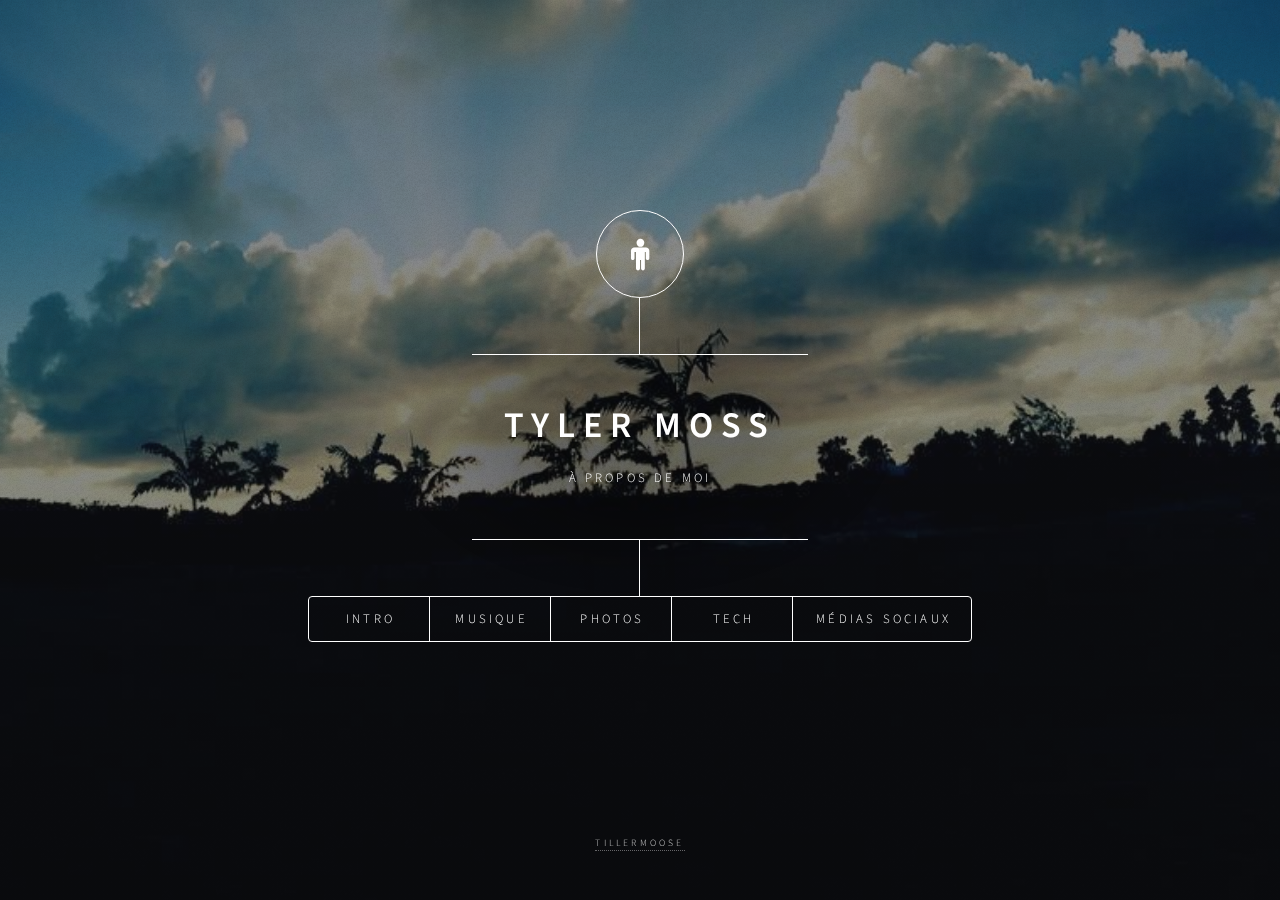
==== commit 4152f2d6: "Removing head picture of Tech tab" ====
--- a/index - Copy.html
+++ b/index - Copy.html
@@ -66,30 +66,30 @@
 								<h2 class="major">Photos</h2>
 								<p>J’aime de prendre les photos. Je ne pris pas assez de photos que j’avais quelques ans passé, mais il y a les temps que je fais. Mais, il n’y a pas beaucoup de chose pour pris les photos de autour de mon maison, alors le seul temps ou je peux pris les photos est quand je suis dehors quelque place autre que mon maison ou il y a quelque choses de pris un photo de. Voici quelques photos que j’ai pris.</p>
 									<span class="image main"><img src="images/roses.jpg" alt="" /></span>
-									<span class="image main"><img src="images/rainbows.jpg" alt="" /></span>
-									<span class="image main"><img src="images/roses.jpg" alt="" /></span>
-									<span class="image main"><img src="images/roses.jpg" alt="" /></span>
-									<span class="image main"><img src="images/roses.jpg" alt="" /></span>
-									<span class="image main"><img src="images/roses.jpg" alt="" /></span>
-									<span class="image main"><img src="images/roses.jpg" alt="" /></span>
-									<span class="image main"><img src="images/roses.jpg" alt="" /></span>
+									<span class="image main"><img src="images/rainbow.jpg" alt="" /></span>
+									<span class="image main"><img src="images/squirrel.jpg" alt="" /></span>
+									<span class="image main"><img src="images/shack.jpg" alt="" /></span>
+									<span class="image main"><img src="images/birdos.jpg" alt="" /></span>
+									<span class="image main"><img src="images/keeb.jpg" alt="" /></span>
+									<span class="image main"><img src="images/vantrap.jpg" alt="" /></span>
+									<span class="image main"><img src="images/doggo.jpg" alt="" /></span>
 							</article>
                         <!-- tech -->
                             <article id="tech">
 								<h2 class="major">Tech</h2>
-								<span class="image main"><img src="images/pic03.jpg" alt="" /></span>
-								<p>Lorem ipsum dolor sit amet, consectetur et adipiscing elit. Praesent eleifend dignissim arcu, at eleifend sapien imperdiet ac. Aliquam erat volutpat. Praesent urna nisi, fringila lorem et vehicula lacinia quam. Integer sollicitudin mauris nec lorem luctus ultrices. Aliquam libero et malesuada fames ac ante ipsum primis in faucibus. Cras viverra ligula sit amet ex mollis mattis lorem ipsum dolor sit amet.</p>
+								<p>C’est possible que tu a realizes que j’aime la technologie, mais si tu n’avais pas: j’aime la technologie beaucoup. J’ai toujours utilisé et tripoté avec quelques sorts de technologie. Quand j’ai premièrement utilisé un ordinateur, j'étais accro immédiatement. .</p>
+								<p>J’ai construi un ordinateur il n’y a pas longtemps, en fait, j’utilise maintenant pour construire cette site web. C’est comme n’importe autre ordinateur que tu peux acheter dans un magasin, mais c’est probablement plus bon marché mais meilleur. Si tu peux construire quelques choses avec Lego, tu peux construire un ordinateur. C’est meilleur que beaucoup d’autre ordinateurs que les personnes achètent déjà assembler. Voici quelques photos.</p>
+									<span class="image main"><img src="images/comp.jpg" alt="" /></span>
+									<span class="image main"><img src="images/comp1.jpg" alt="" /></span>
+								<p>J'espère de travailler et étudier dans un domaine qui impliquer la technologie, si c’est l’ingénierie informatique, l’informatique, etc.</p>
 							</article>
 						<!-- Contact -->
 							<article id="media">
 							    <h2 class="major">Media</h2>
-								<span class="image main"><img src="images/pic03.jpg" alt="" /></span>
-								<p>Lorem ipsum dolor sit amet, consectetur et adipiscing elit. Praesent eleifend dignissim arcu, at eleifend sapien imperdiet ac. Aliquam erat volutpat. Praesent urna nisi, fringila lorem et vehicula lacinia quam. Integer sollicitudin mauris nec lorem luctus ultrices. Aliquam libero et malesuada fames ac ante ipsum primis in faucibus. Cras viverra ligula sit amet ex mollis mattis lorem ipsum dolor sit amet.</p>
 								<ul class="icons">
-									<li><a href="#" class="icon fa-twitter"><span class="label">Twitter</span></a></li>
-									<li><a href="#" class="icon fa-facebook"><span class="label">Facebook</span></a></li>
-									<li><a href="#" class="icon fa-instagram"><span class="label">Instagram</span></a></li>
-									<li><a href="#" class="icon fa-github"><span class="label">GitHub</span></a></li>
+									<li><a href="https://twitter.com/gregpotatoman?lang=en" class="icon fa-twitter"><span class="label">Twitter</span></a></li>
+									<li><a href="https://www.instagram.com/tylerr.m/" class="icon fa-instagram"><span class="label">Instagram</span></a></li>
+									<li><a href="https://github.com/TillerMoose/tiller-moose" class="icon fa-github"><span class="label">GitHub</span></a></li>
 								</ul>
 							</article>
 
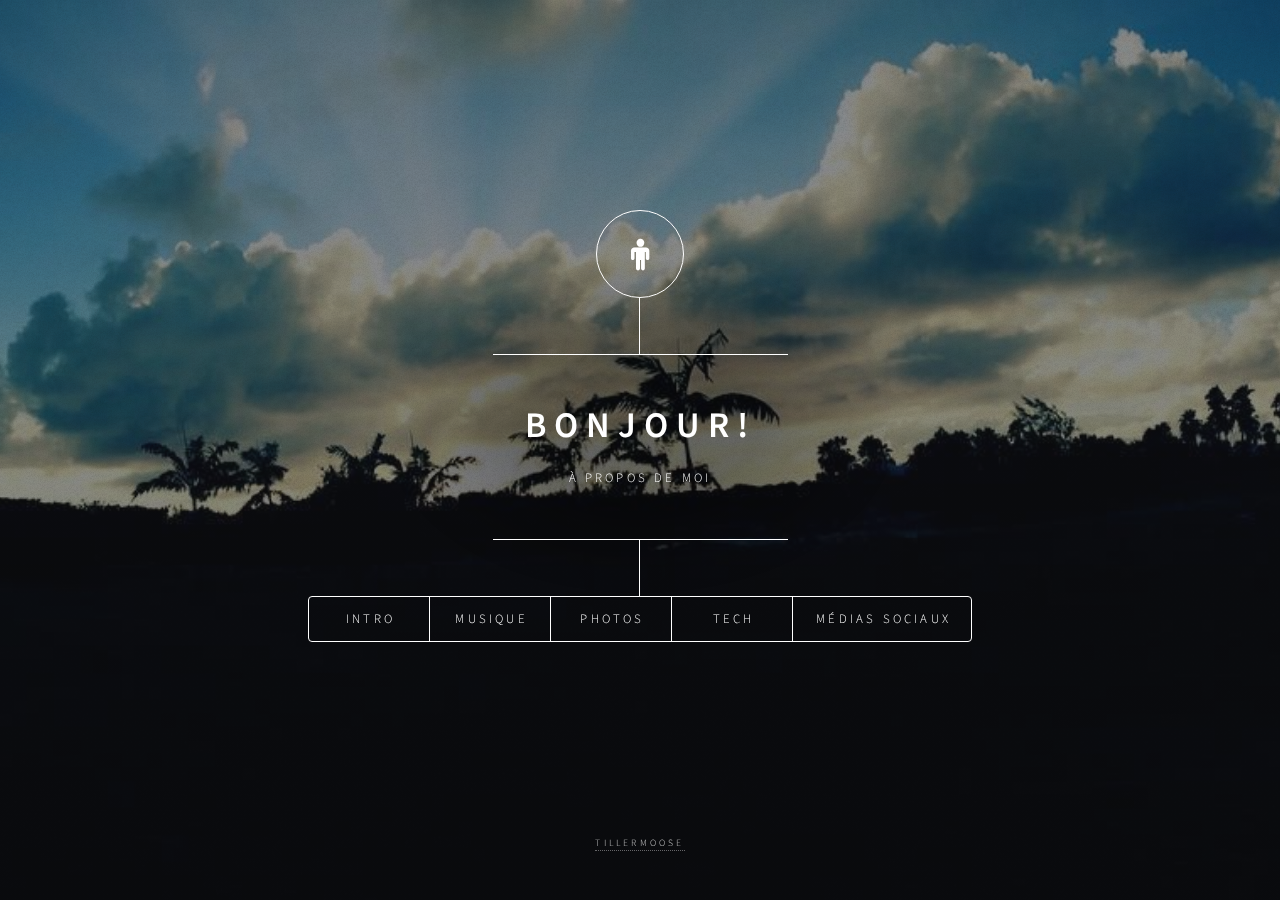
==== commit 28a5d507: "testing Tyler Moss -> bonjour" ====
--- a/index - Copy.html
+++ b/index - Copy.html
@@ -24,7 +24,7 @@
 						</div>
 						<div class="content">
 							<div class="inner">
-								<h1>Tyler Moss</h1>
+								<h1>Bonjour!</h1>
 								<p>À propos de moi</p>
 							</div>
 						</div>
@@ -46,7 +46,6 @@
 						<!-- Intro -->
 							<article id="intro">
 								<h2 class="major">Intro</h2>
-								<span class="image main"><img src="images/pic01.jpg" alt="" /></span>
 								<p>Bonjour! Je m’appelle Tyler. J’ai créé cette site web pour mon cours de carrières. J’ai utilisé le HTML et le CSS pour le créer. Sur cette site web, tu peux voir quelques l’information sur mes passe-temps favourites, et ce que je suis intéressé dans. Si tu voulais voir le code pour cette site web, c’est tous sur mon github, <a href="https://github.com/TillerMoose/tiller-moose">cliquez ici pour y aller.</a></p>
 							</article>
 
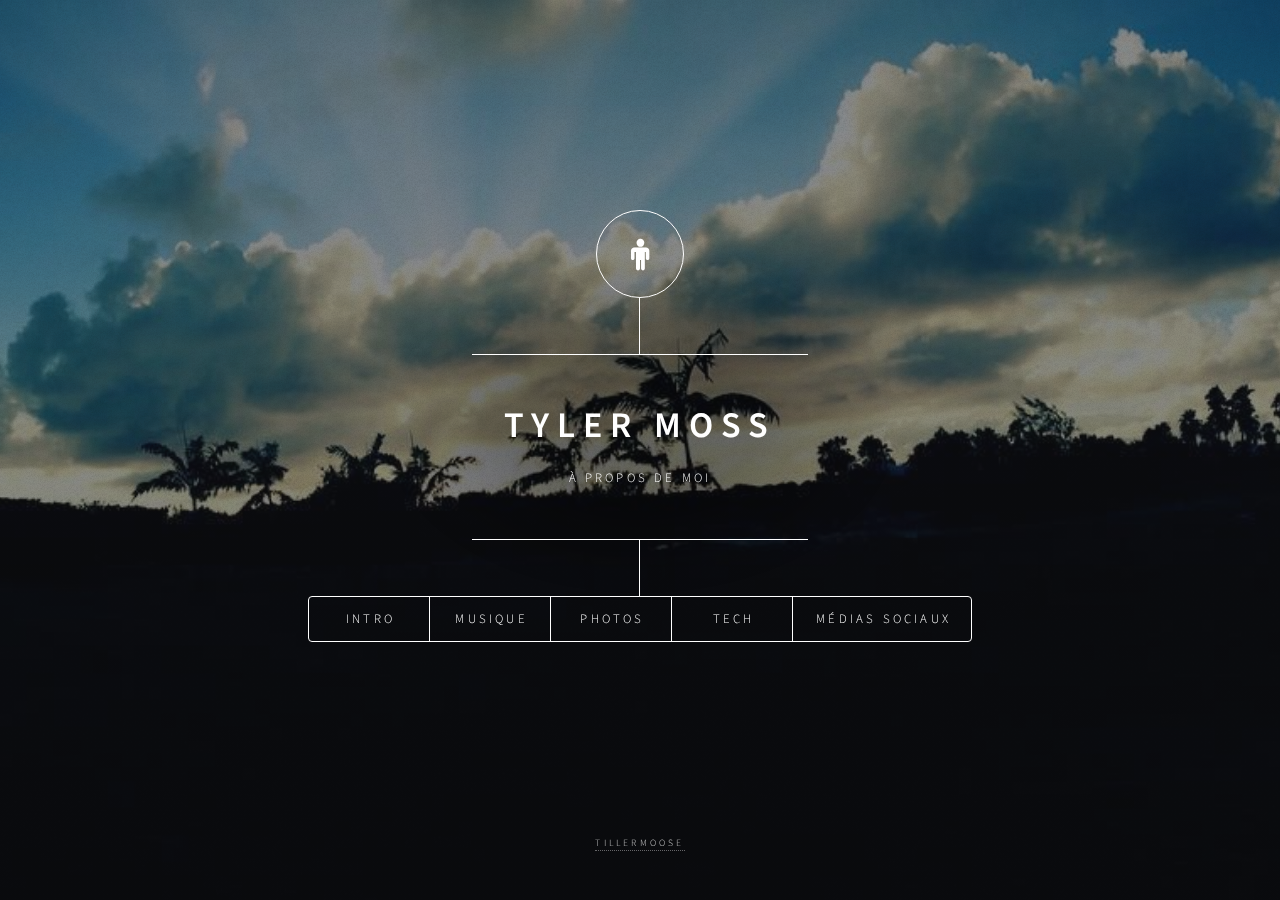
==== commit 3f7d5e12: "Update index - Copy.html" ====
--- a/index - Copy.html
+++ b/index - Copy.html
@@ -24,7 +24,7 @@
 						</div>
 						<div class="content">
 							<div class="inner">
-								<h1>Bonjour!</h1>
+								<h1>Tyler Moss</h1>
 								<p>À propos de moi</p>
 							</div>
 						</div>
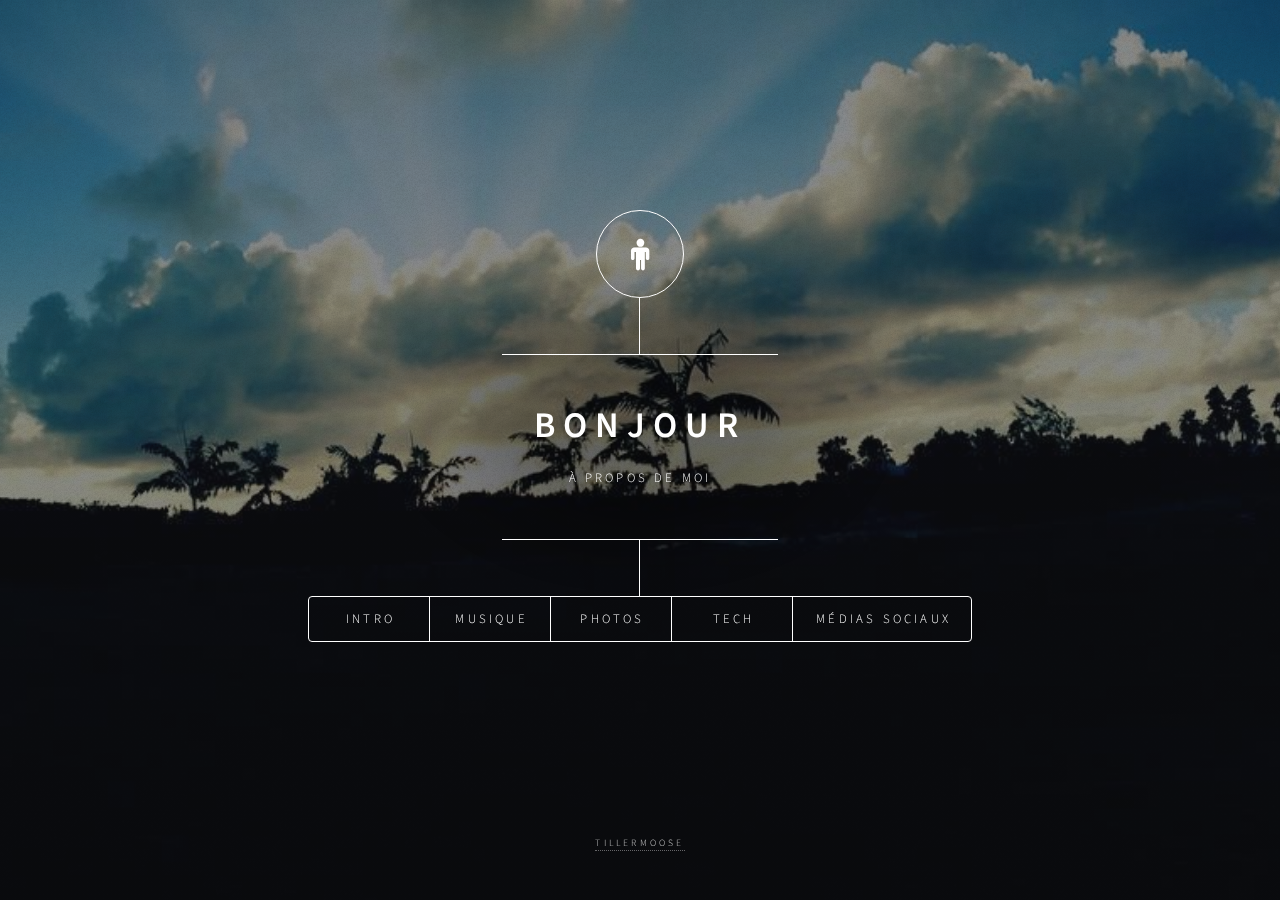
==== commit 5e4941e4: "Update index - Copy.html" ====
--- a/index - Copy.html
+++ b/index - Copy.html
@@ -24,7 +24,7 @@
 						</div>
 						<div class="content">
 							<div class="inner">
-								<h1>Tyler Moss</h1>
+								<h1>Bonjour</h1>
 								<p>À propos de moi</p>
 							</div>
 						</div>
